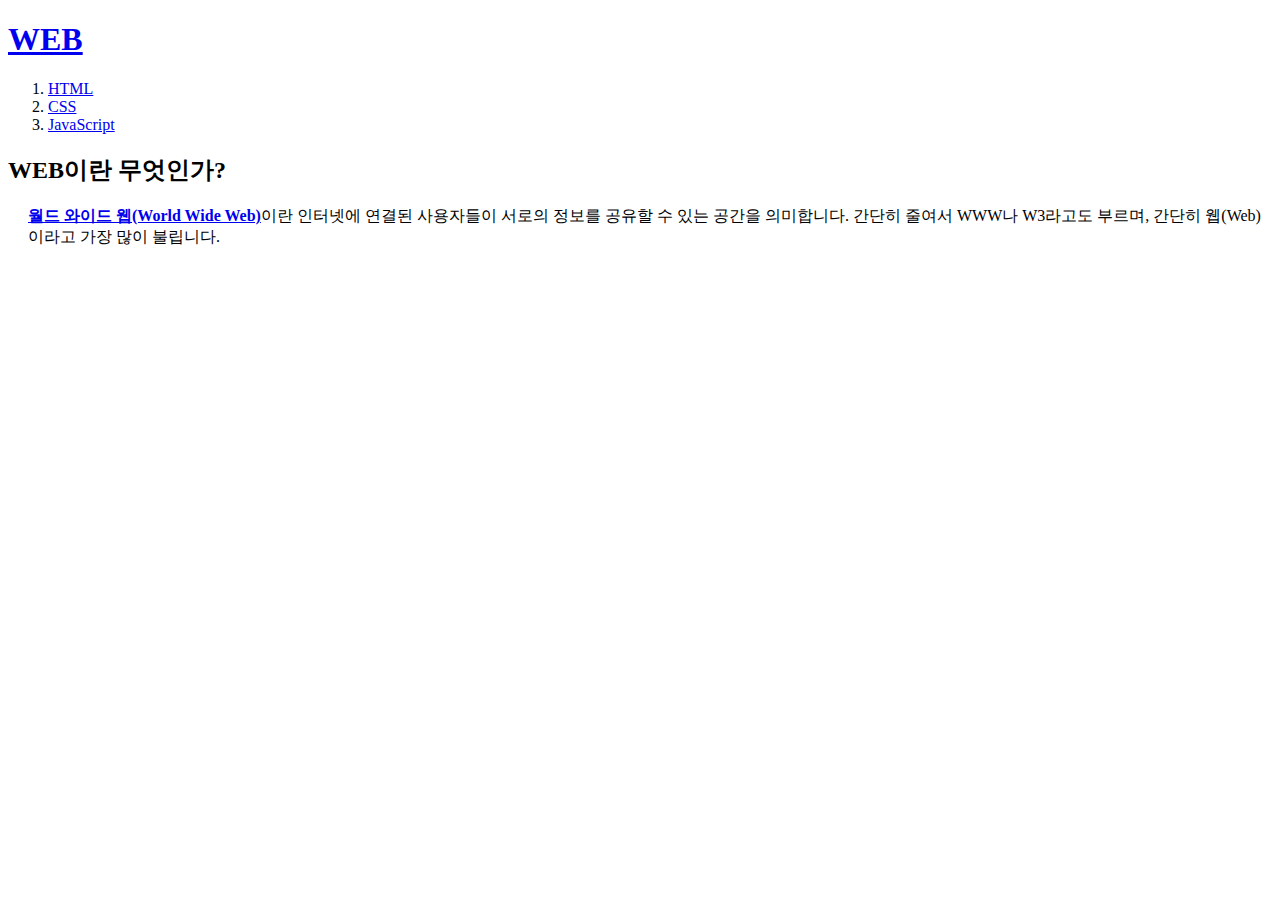
==== index.html @ 7474b830 "first website completed" ====
<!doctype html>

<html>
<head>
<title>WEB1-HTML</title>
<meta charset="utf-8">
</head>

<body>
<h1><a href="index.html">WEB</a></h1>

<ol>
    <li><a href="1.html">HTML</a></li>
    <li><a href="2.html">CSS</a></li>
    <li><a href="3.html">JavaScript</a></li>
</ol>


<h2>WEB이란 무엇인가? </h2>
<P style="margin-left:20px;">
<a href="http://www.tcpschool.com/webbasic/www" target="_blank" title="TCPschool"><strong>월드 와이드 웹(World Wide Web)</strong></a>이란 인터넷에 연결된 사용자들이 서로의 정보를 공유할 수 있는 공간을 의미합니다.

간단히 줄여서 WWW나 W3라고도 부르며, 간단히 웹(Web)이라고 가장 많이 불립니다.
</P>



</body>
</html>
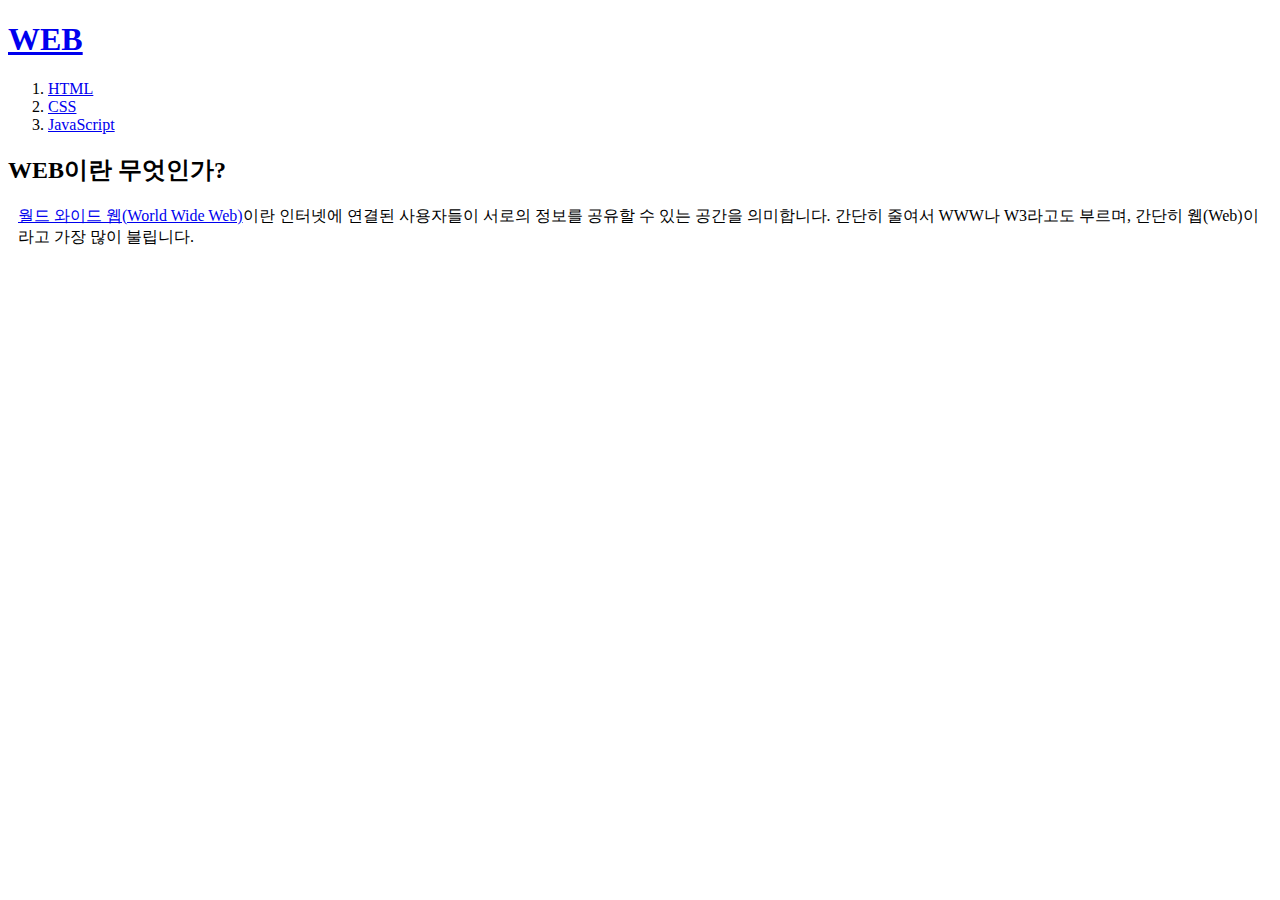
==== commit 52ea5950: "수정3_w/o style.css" ====
--- a/index.html
+++ b/index.html
@@ -2,28 +2,39 @@
 
 <html>
 <head>
+<!-- Google tag (gtag.js) -->
+<script async src="https://www.googletagmanager.com/gtag/js?id=G-GMN2NCMQ11"></script>
+<script>
+  window.dataLayer = window.dataLayer || [];
+  function gtag(){dataLayer.push(arguments);}
+  gtag('js', new Date());
+
+  gtag('config', 'G-GMN2NCMQ11');
+</script>
+
 <title>WEB1-HTML</title>
 <meta charset="utf-8">
+<link rel="stylesheet" href="style.css">
 </head>
 
 <body>
 <h1><a href="index.html">WEB</a></h1>
-
+<div id="grid">
 <ol>
     <li><a href="1.html">HTML</a></li>
     <li><a href="2.html">CSS</a></li>
     <li><a href="3.html">JavaScript</a></li>
 </ol>
 
-
+<div id="article">
 <h2>WEB이란 무엇인가? </h2>
-<P style="margin-left:20px;">
-<a href="http://www.tcpschool.com/webbasic/www" target="_blank" title="TCPschool"><strong>월드 와이드 웹(World Wide Web)</strong></a>이란 인터넷에 연결된 사용자들이 서로의 정보를 공유할 수 있는 공간을 의미합니다.
+<P style="margin-left:10px;">
+<a href="http://www.tcpschool.com/webbasic/www" target="_blank" title="TCPschool">월드 와이드 웹(World Wide Web)</a>이란 인터넷에 연결된 사용자들이 서로의 정보를 공유할 수 있는 공간을 의미합니다.
 
 간단히 줄여서 WWW나 W3라고도 부르며, 간단히 웹(Web)이라고 가장 많이 불립니다.
 </P>
 
-
-
+</div>
+</div>
 </body>
 </html>